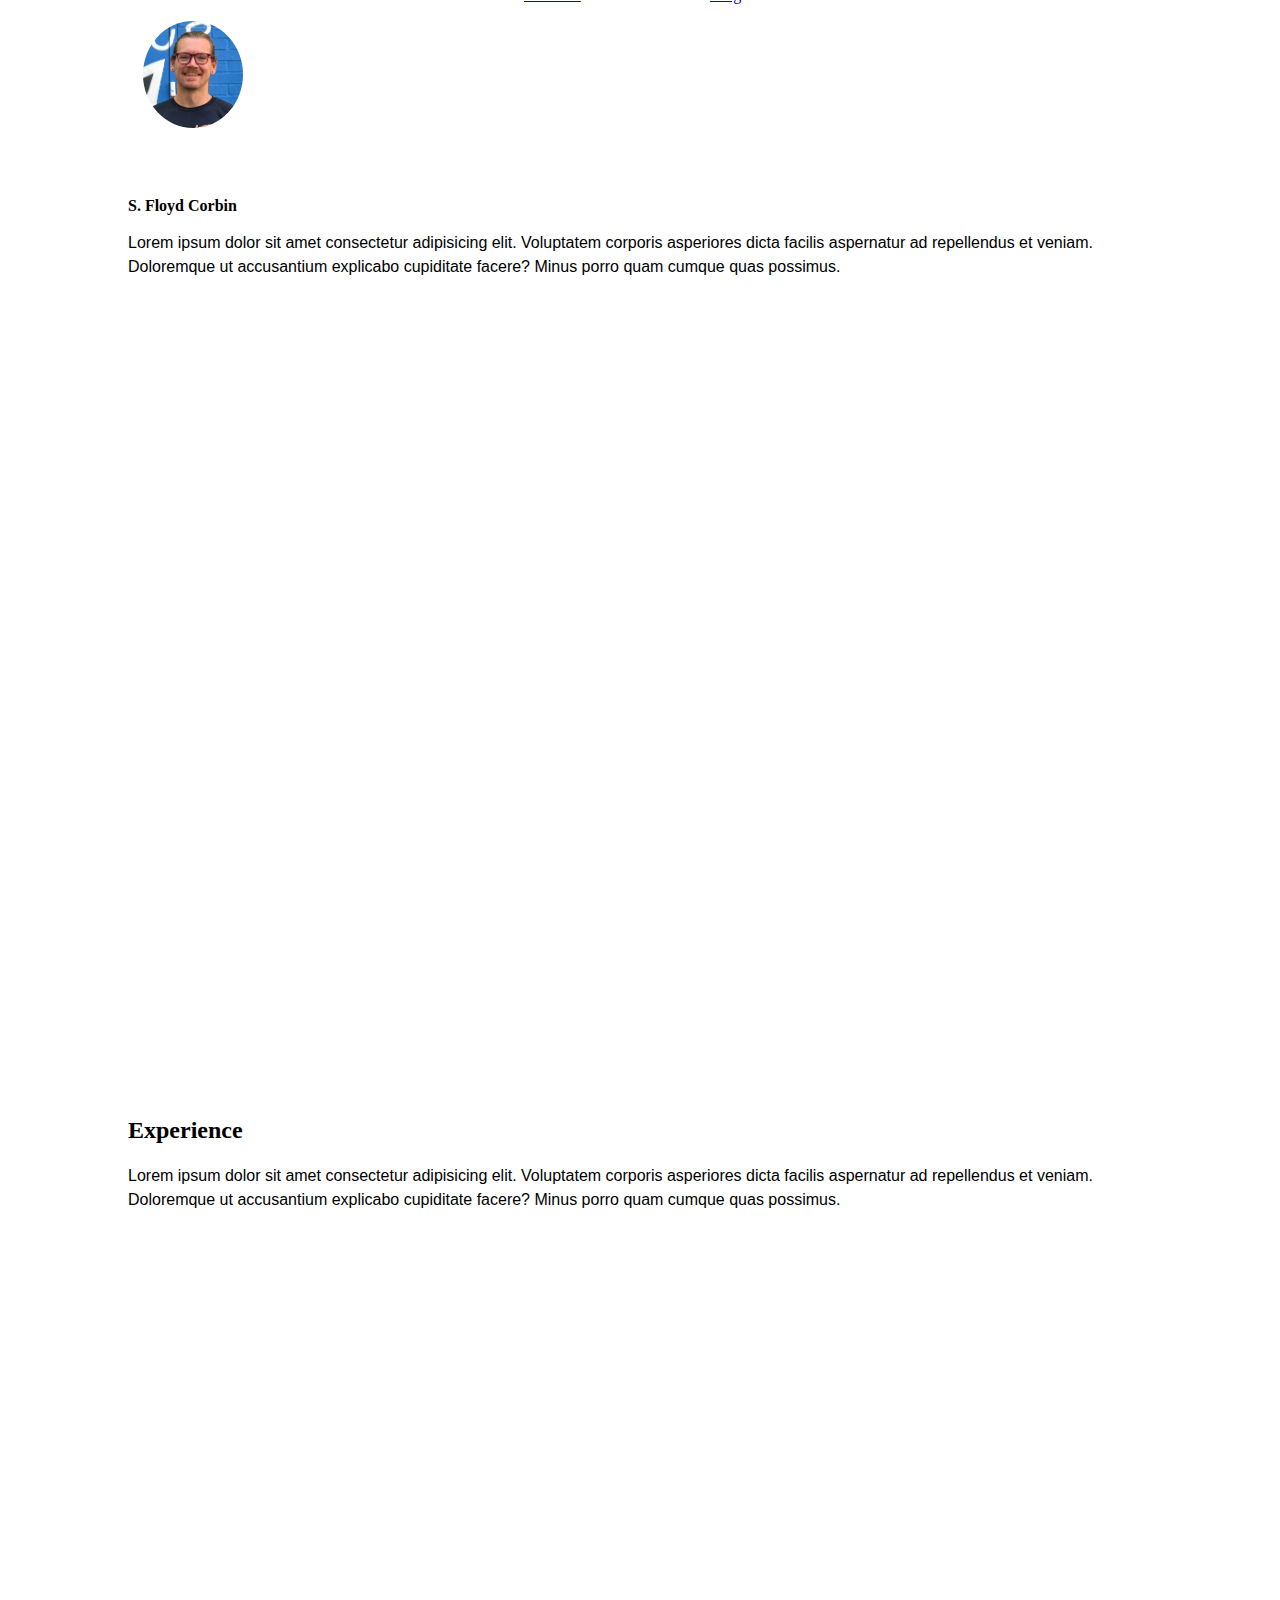
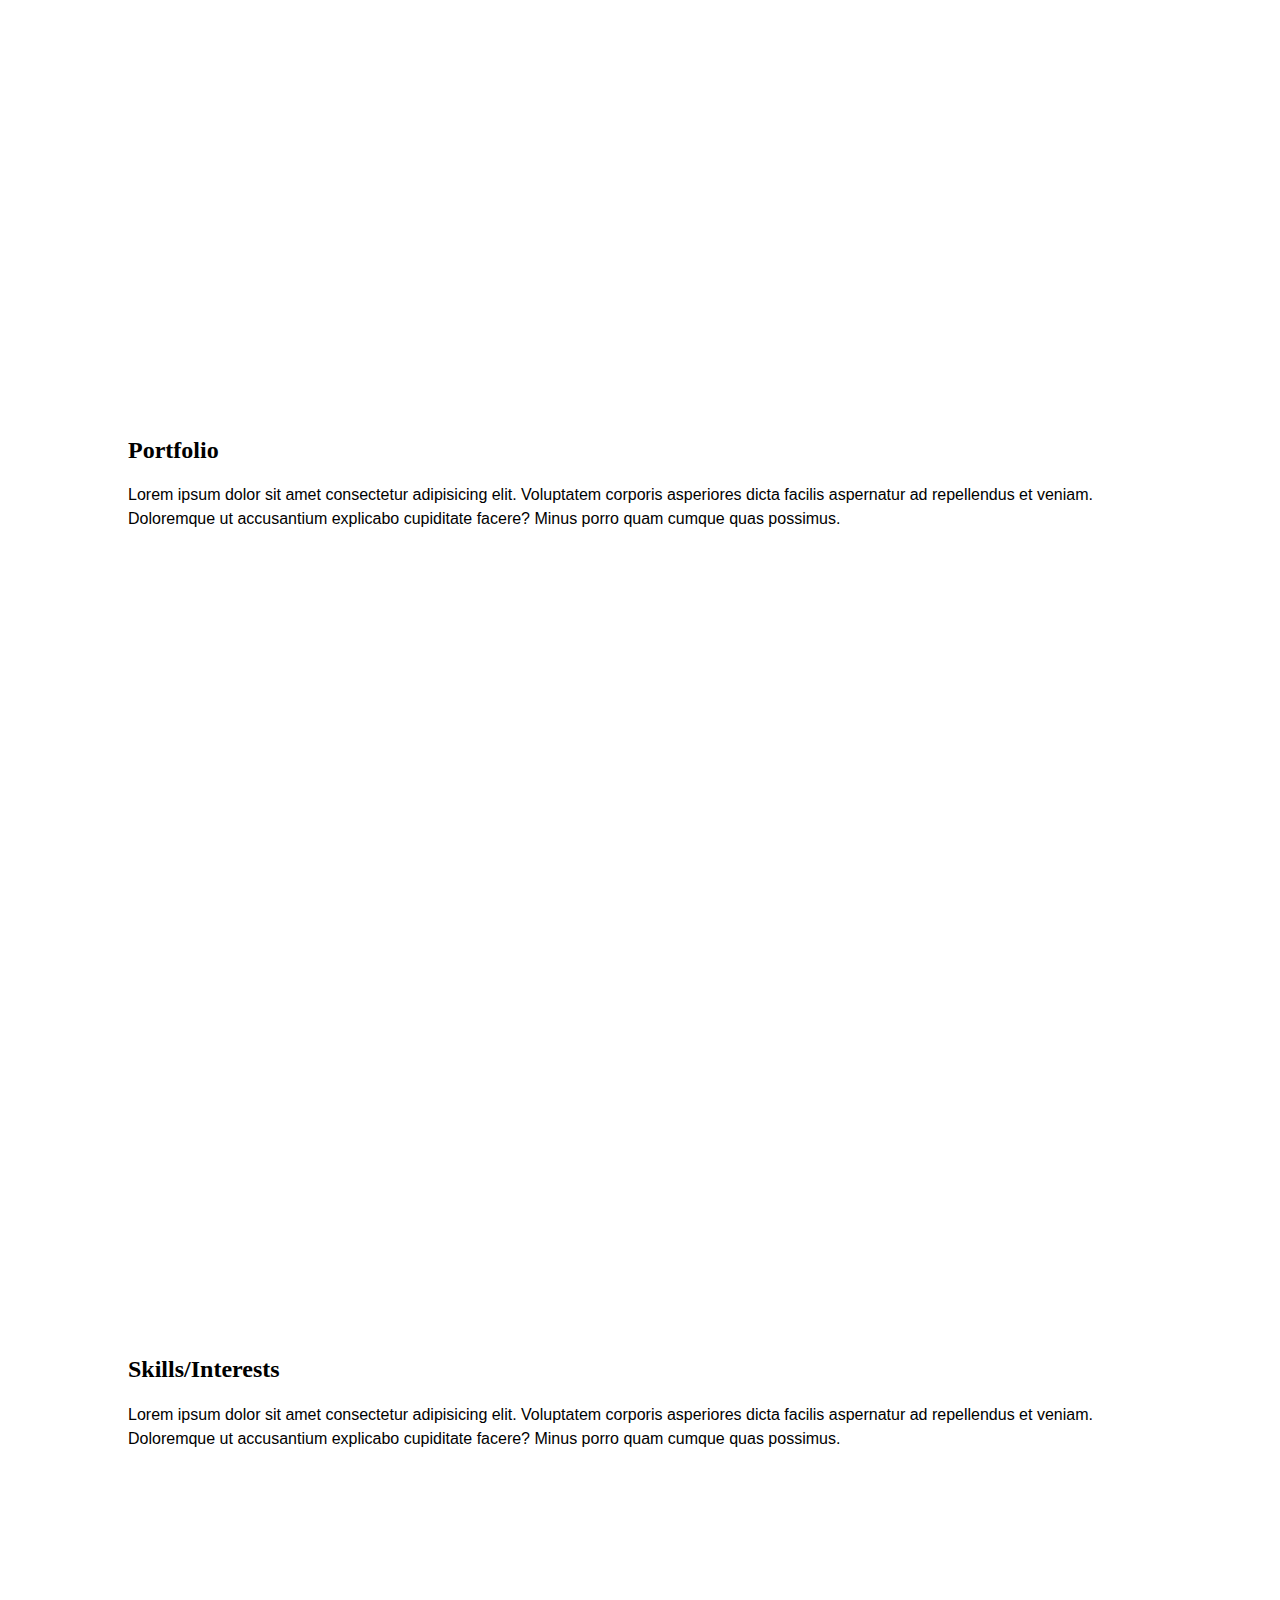
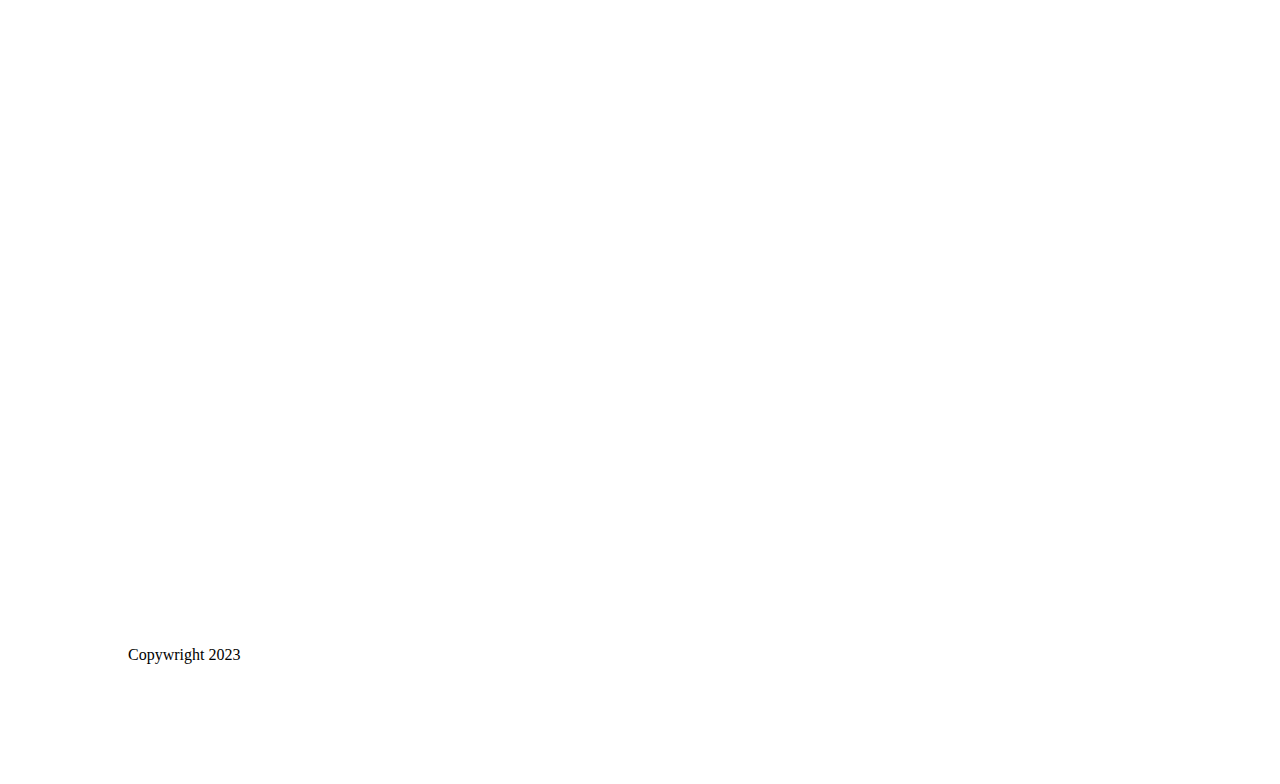
==== blog.html @ 00cf5b25 "initial commit" ====
<!DOCTYPE html>
<html lang="en">

<head>
    <link rel="stylesheet" href="style.css">
    <link rel="shortcut icon" href="mask.png" type="image/x-icon">
    <!-- //fullscreen.js -->
    <!-- //bootstrap -->

    <meta charset="UTF-8">
    <meta name="viewport" content="width=device-width, initial-scale=1.0">
    <title>Document</title>
</head>

<body>
    <div class="header">
        <img class="profile-image" src="IMG_3437.jpg" alt="">
        <nav>
            <ul class="nav-list">
                <li>
                    <a href="portfolio.html">Portfolio</a>
                </li>
                <li>
                    <a href="blog.html">Blog</a>
                </li>
            </ul>
        </nav>
    </div>
    <main>
        <section>
            <h1>S. Floyd Corbin</h1>
            <p>Lorem ipsum dolor sit amet consectetur adipisicing elit. Voluptatem corporis asperiores dicta facilis
                aspernatur ad repellendus et veniam. Doloremque ut accusantium explicabo cupiditate facere? Minus porro
                quam cumque quas possimus.</p>

        </section>
        <section>
            <h2>Experience</h2>
            <p>Lorem ipsum dolor sit amet consectetur adipisicing elit. Voluptatem corporis asperiores dicta facilis
                aspernatur ad repellendus et veniam. Doloremque ut accusantium explicabo cupiditate facere? Minus porro
                quam cumque quas possimus.</p>

        </section>
        <section>
            <h2>Portfolio</h2>
            <p>Lorem ipsum dolor sit amet consectetur adipisicing elit. Voluptatem corporis asperiores dicta facilis
                aspernatur ad repellendus et veniam. Doloremque ut accusantium explicabo cupiditate facere? Minus porro
                quam cumque quas possimus.</p>

        </section>
        <section>
            <h2>Skills/Interests</h2>
            <p>Lorem ipsum dolor sit amet consectetur adipisicing elit. Voluptatem corporis asperiores dicta facilis
                aspernatur ad repellendus et veniam. Doloremque ut accusantium explicabo cupiditate facere? Minus porro
                quam cumque quas possimus.</p>

        </section>




    </main>
    <footer>

        <span class="copywright">Copywright 2023</span>
    </footer>



    <script src="logic.js"></script>
</body>

</html>
---- style.css ----
html{
    box-sizing: content-box;
}

body {
    max-width: 80vw;
    margin-left: auto;
    margin-right: auto;
}

.header {
    position: relative;
    padding: 0px 10px 50px 10px;
    margin: auto;
    height: 120px;

}

img {
    border-radius: 20px;
    display: block;
    max-width: 100px;
    padding: 5px;
    float: left;
    border-radius: 50%;
}

nav {
    position: relative;
    left: 15%;
    bottom: 30px;
}

li {
    position: relative;
    padding-left: 13%;
    display: inline;
}

body {
    min-height: 200px;
}

section {
    height: 100vh;
}


p {
    font-family: 'Trebuchet MS', 'Lucida Sans Unicode', 'Lucida Grande', 'Lucida Sans', Arial, sans-serif;
    line-height: 1.5rem;
}

.page-title {
    position: relative;
    top: 115px;
    left: -105px;

}

h1 {
    font-size: 1rem;
}

h2 h3 h4 {
    position: relative;
    padding: 5px, 20px, 5px, 10px;
}
footer {
    min-height: 120px;
    position: relative;
}

.copywright {
    position: relative;
    bottom: 10px;
    margin: auto;
}
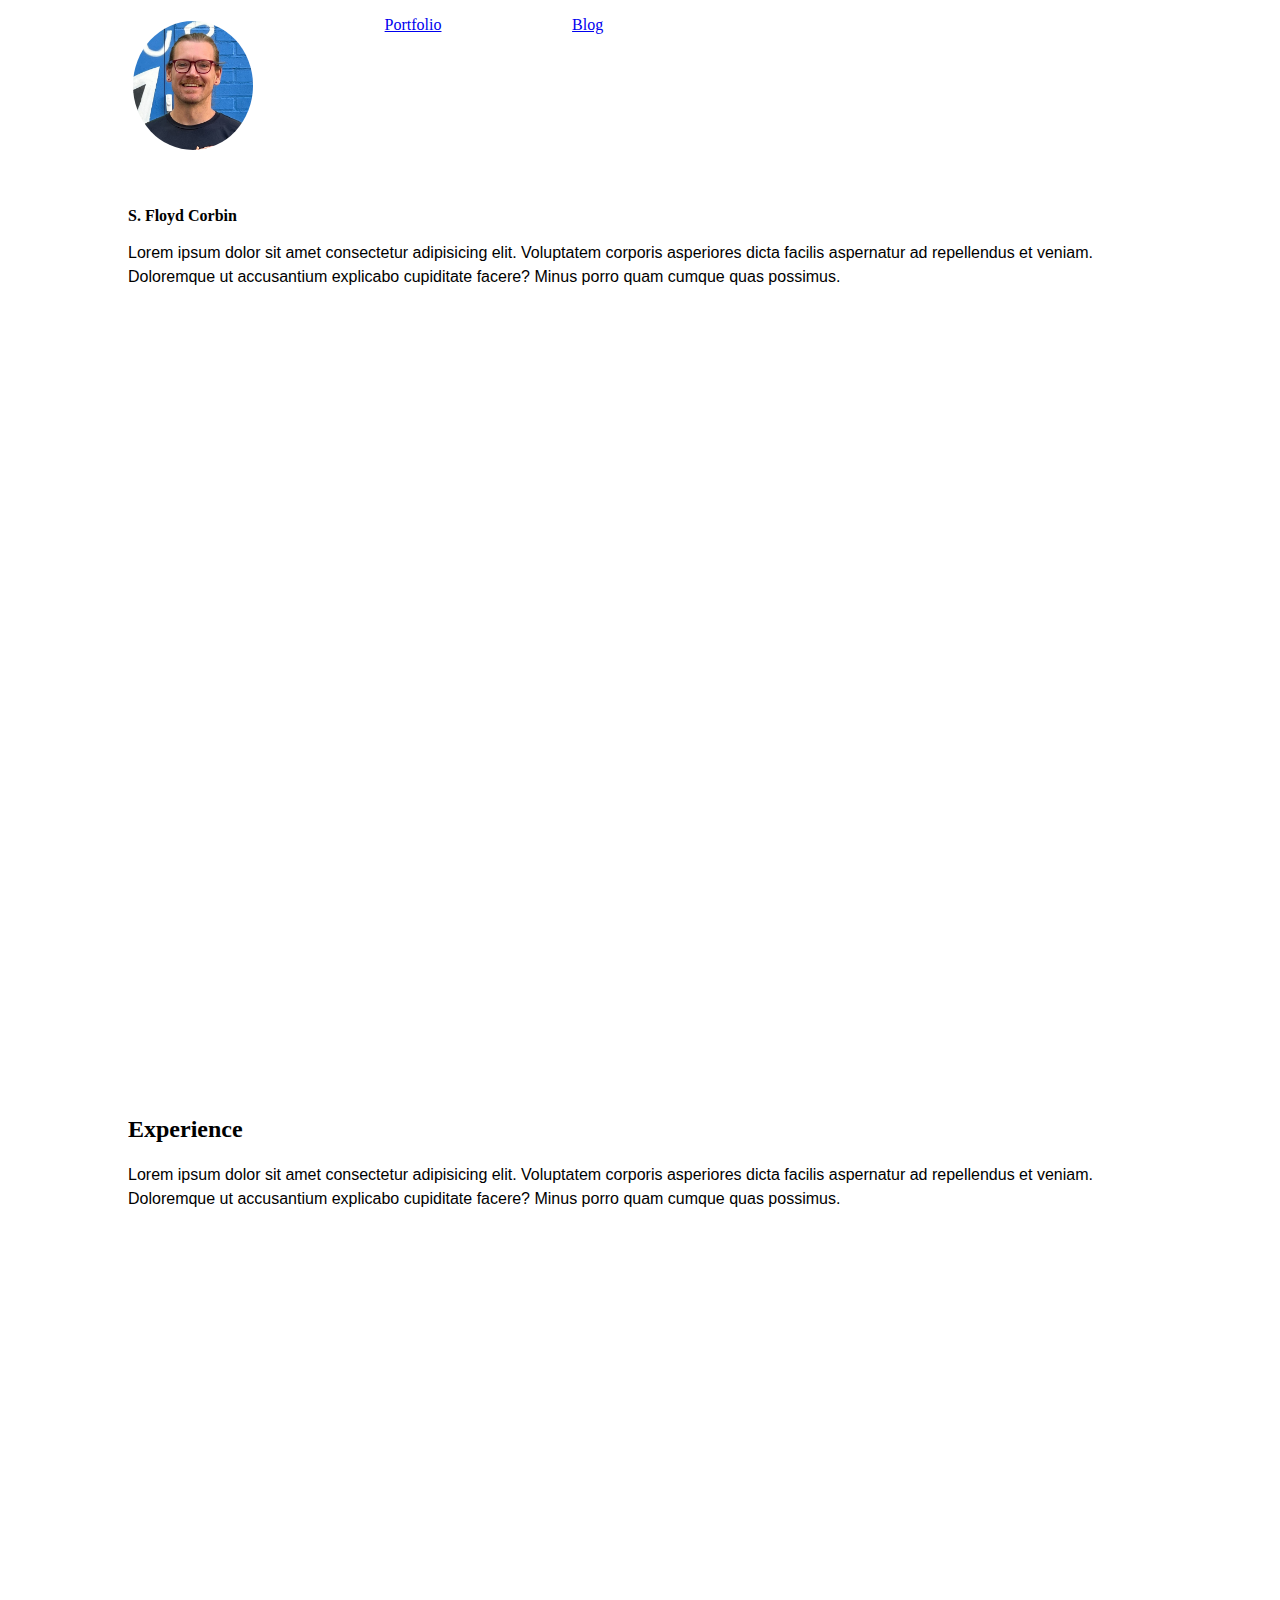
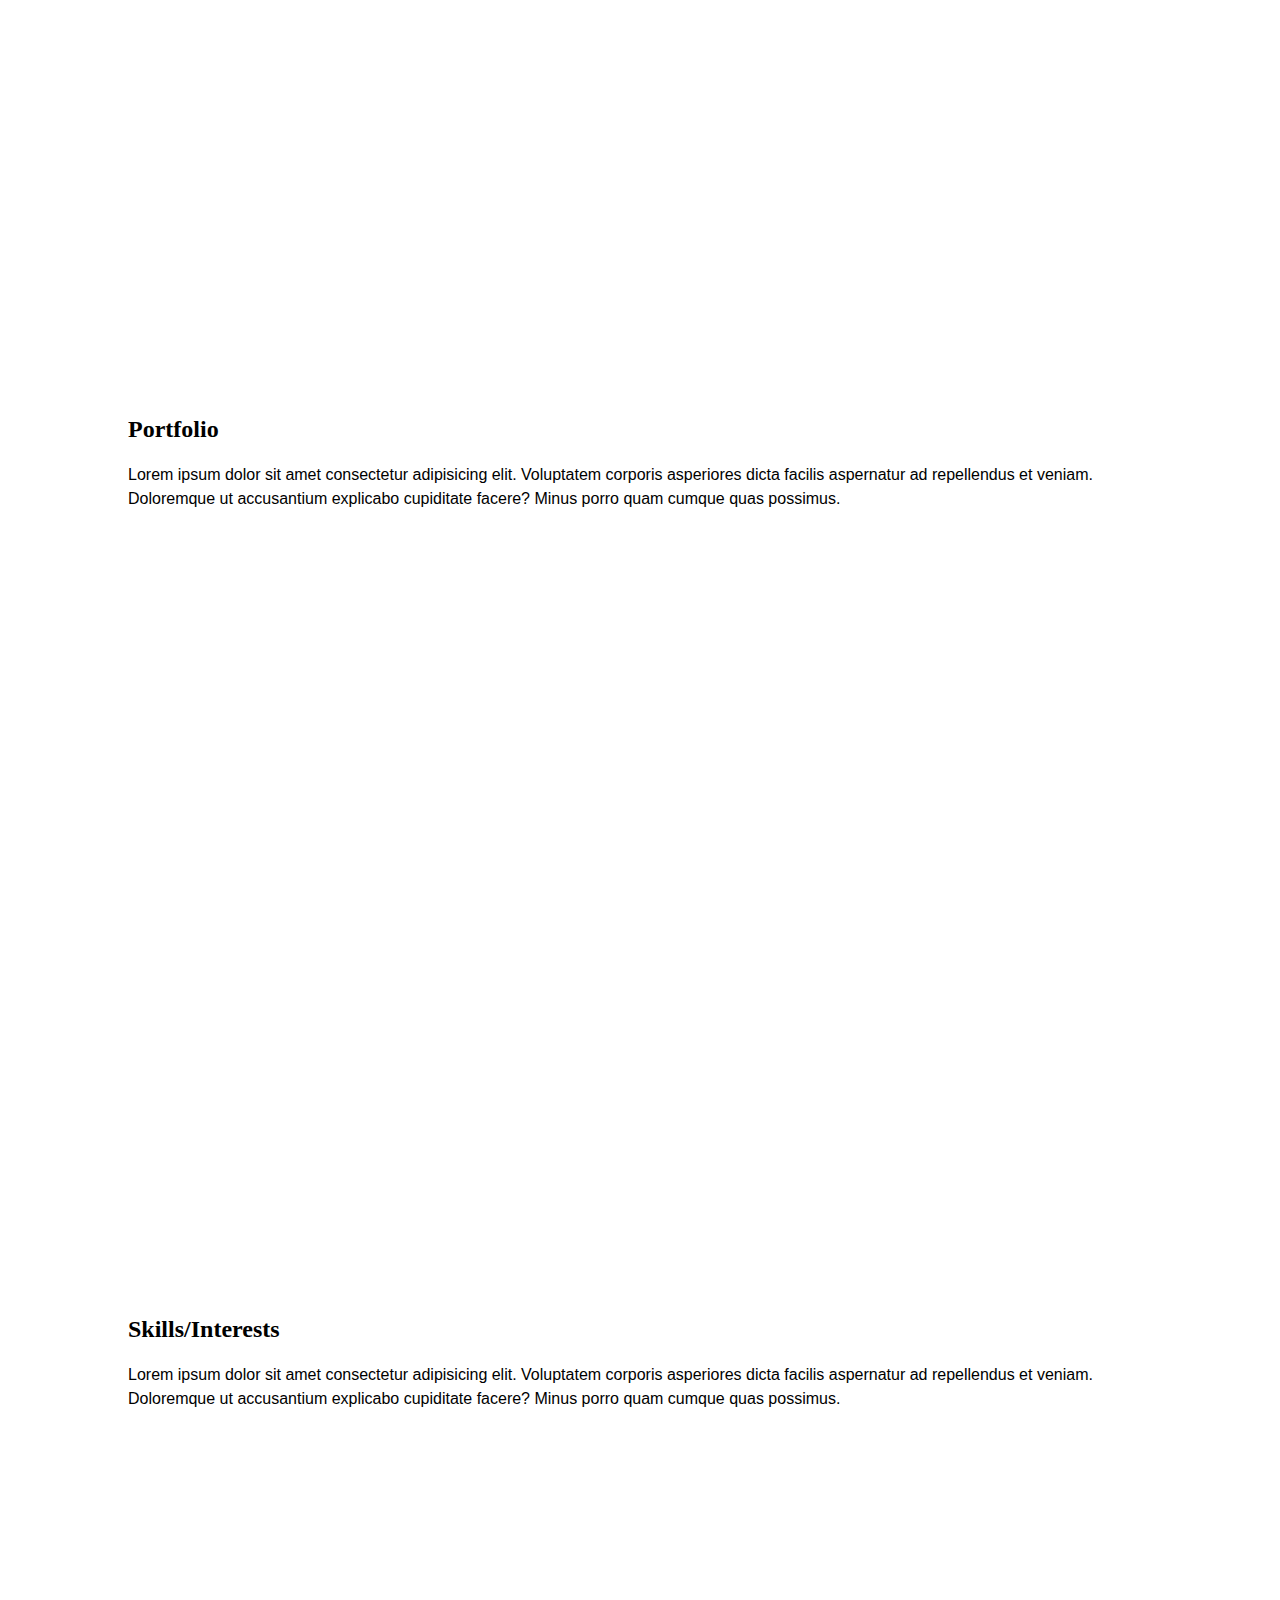
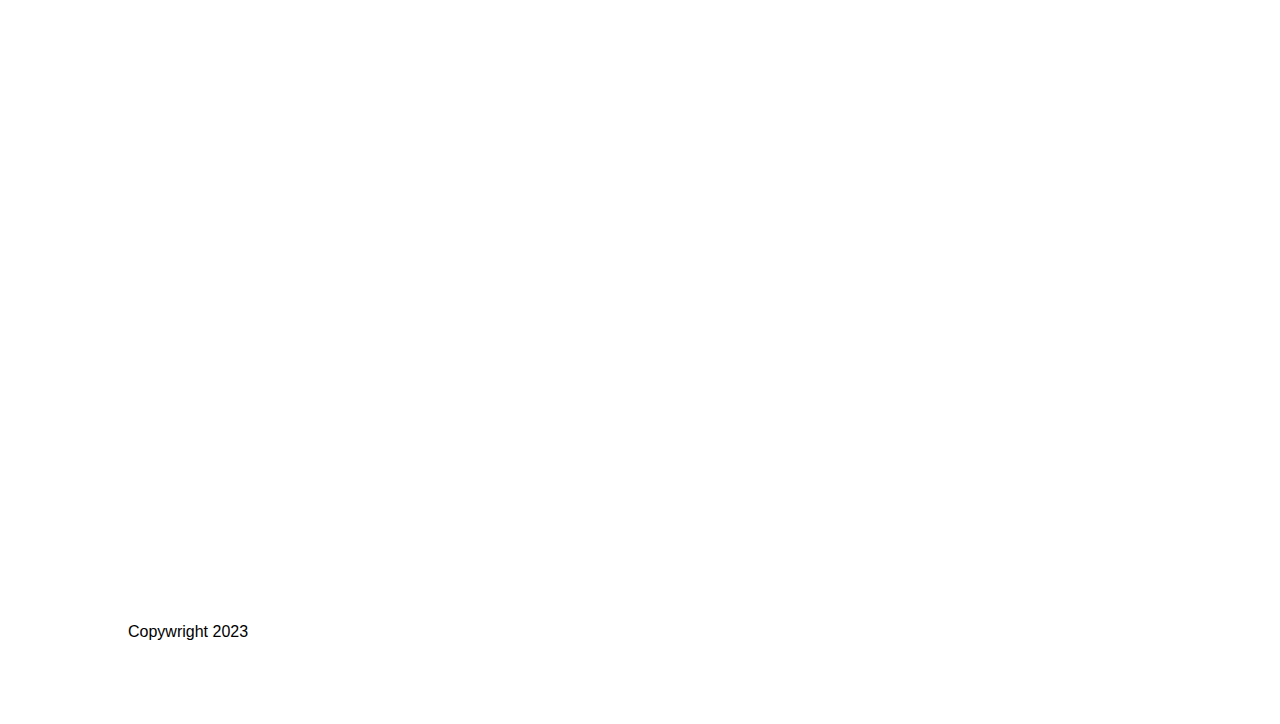
==== commit 6bd56655: "scrollspy working" ====
--- a/blog.html
+++ b/blog.html
@@ -62,7 +62,7 @@
     </main>
     <footer>
 
-        <span class="copywright">Copywright 2023</span>
+        <span class="copywright"><p>Copywright 2023</p></span>
     </footer>
 
 
--- a/style.css
+++ b/style.css
@@ -10,16 +10,21 @@
 
 .header {
     position: relative;
-    padding: 0px 10px 50px 10px;
+    padding: 0px 10px 10px 0px;
     margin: auto;
-    height: 120px;
+    min-height: 170px;
 
 }
 
-img {
-    border-radius: 20px;
+.scrollspy {
+    position: relative;
+    height: 900px;
+    overflow-y: scroll;
+}
+
+.profile-image {
     display: block;
-    max-width: 100px;
+    max-width: 120px;
     padding: 5px;
     float: left;
     border-radius: 50%;
@@ -27,8 +32,7 @@
 
 nav {
     position: relative;
-    left: 15%;
-    bottom: 30px;
+    
 }
 
 li {
@@ -38,11 +42,14 @@
 }
 
 body {
+    position: relative;
     min-height: 200px;
 }
 
 section {
     height: 100vh;
+    text-overflow: ellipsis;
+    overflow: auto;
 }
 
 
@@ -55,7 +62,9 @@
     position: relative;
     top: 115px;
     left: -105px;
-
+    max-width: 120px;
+    padding: 1px;
+    margin: auto;
 }
 
 h1 {
@@ -66,6 +75,11 @@
     position: relative;
     padding: 5px, 20px, 5px, 10px;
 }
+
+.section-button{
+    position: relative;
+    margin: 0 50%;
+}
 footer {
     min-height: 120px;
     position: relative;
@@ -74,6 +88,6 @@
 .copywright {
     position: relative;
     bottom: 10px;
-    margin: auto;
+    margin: 50%;
 }
 
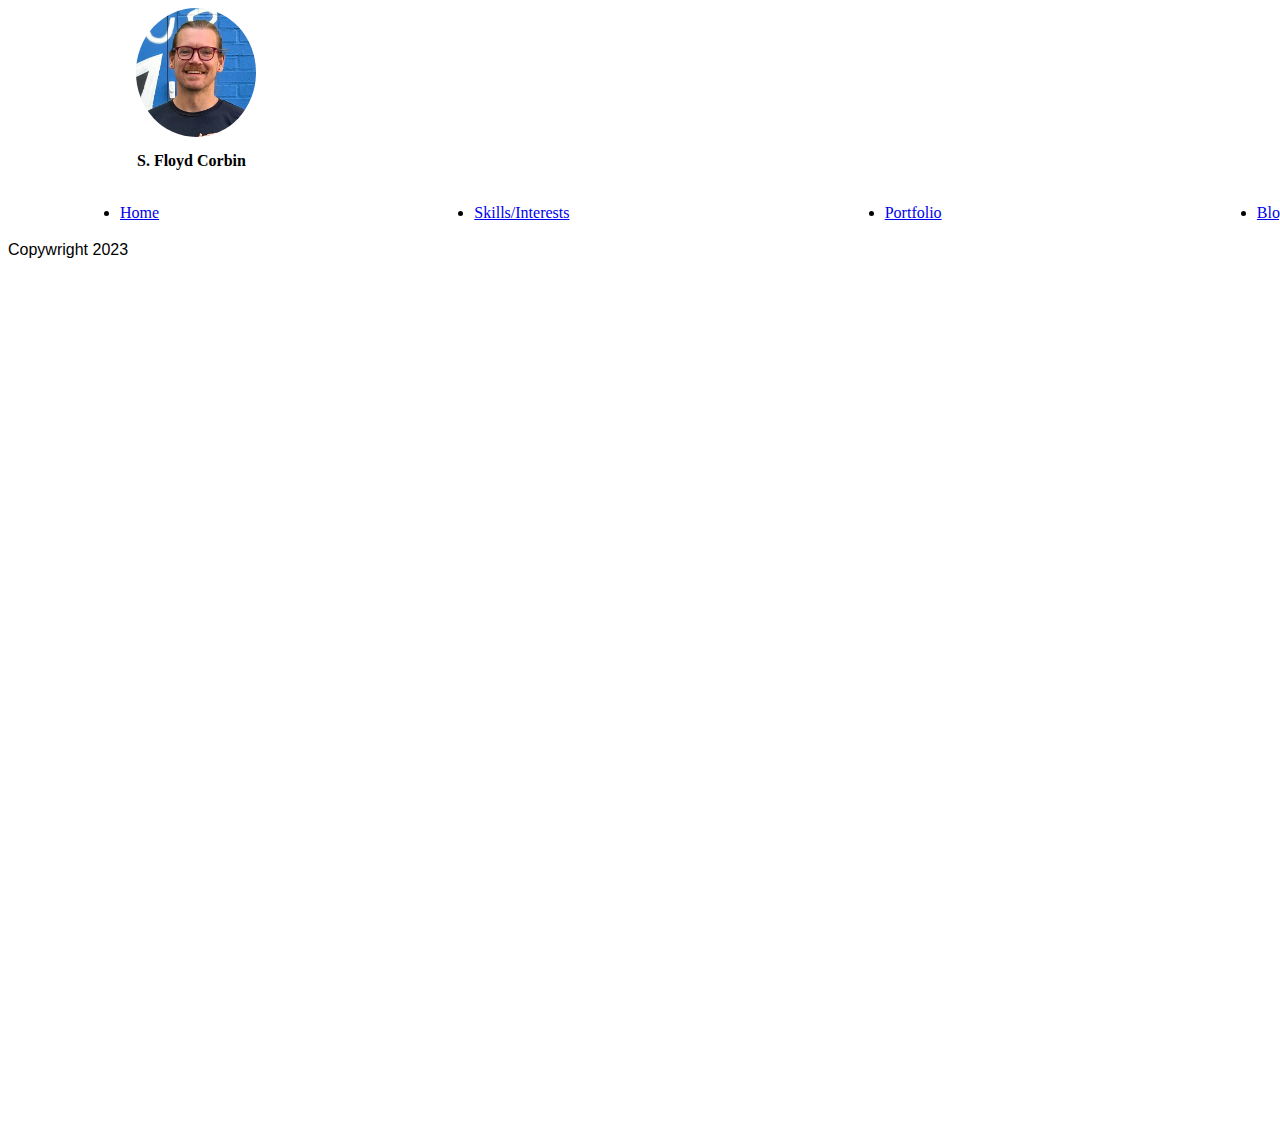
==== commit c5936440: "header and nav alignment and adjustment to portfolio labels" ====
--- a/blog.html
+++ b/blog.html
@@ -2,72 +2,61 @@
 <html lang="en">
 
 <head>
+    <!-- JQuery -->
+    <script src="https://code.jquery.com/jquery-3.7.1.js"></script>
+    <script src="https://code.jquery.com/jquery-3.6.0.min.js"></script>
+
+    <link href="https://cdn.jsdelivr.net/npm/bootstrap@5.0.2/dist/css/bootstrap.min.css" rel="stylesheet" integrity="sha384-EVSTQN3/azprG1Anm3QDgpJLIm9Nao0Yz1ztcQTwFspd3yD65VohhpuuCOmLASjC" crossorigin="anonymous">
     <link rel="stylesheet" href="style.css">
     <link rel="shortcut icon" href="mask.png" type="image/x-icon">
-    <!-- //fullscreen.js -->
-    <!-- //bootstrap -->
 
+    <script src="logic.js"></script>
+    <!-- Bootstrap JS (Popper.js and Bootstrap JS) -->
+    <script src="https://cdn.jsdelivr.net/npm/@popperjs/core@2.11.6/dist/umd/popper.min.js"></script>
+    <script src="https://cdn.jsdelivr.net/npm/bootstrap@5.3.0/dist/js/bootstrap.min.js"></script>
+    <script src="https://cdn.jsdelivr.net/npm/bootstrap@5.0.2/dist/js/bootstrap.bundle.min.js"></script>
+    
     <meta charset="UTF-8">
     <meta name="viewport" content="width=device-width, initial-scale=1.0">
-    <title>Document</title>
+    <title>S. Floyd Corbin | Blog</title>
 </head>
 
 <body>
-    <div class="header">
+    <div id="top"> 
+    
+    <div class="header full-width">
         <img class="profile-image" src="IMG_3437.jpg" alt="">
-        <nav>
-            <ul class="nav-list">
-                <li>
-                    <a href="portfolio.html">Portfolio</a>
-                </li>
-                <li>
-                    <a href="blog.html">Blog</a>
-                </li>
-            </ul>
-        </nav>
+
+        <span class="page-title">
+            <h1>S. Floyd Corbin</h1>
+        </span>
     </div>
-    <main>
-        <section>
-            <h1>S. Floyd Corbin</h1>
-            <p>Lorem ipsum dolor sit amet consectetur adipisicing elit. Voluptatem corporis asperiores dicta facilis
-                aspernatur ad repellendus et veniam. Doloremque ut accusantium explicabo cupiditate facere? Minus porro
-                quam cumque quas possimus.</p>
+    <nav id="highlighting_nav" class="full-width navbar sticky-top navbar-light bg-light">
 
-        </section>
-        <section>
-            <h2>Experience</h2>
-            <p>Lorem ipsum dolor sit amet consectetur adipisicing elit. Voluptatem corporis asperiores dicta facilis
-                aspernatur ad repellendus et veniam. Doloremque ut accusantium explicabo cupiditate facere? Minus porro
-                quam cumque quas possimus.</p>
+        <ul class="nav nav-pills">
+            <li class="nav-item">
+                <a class="nav-link" href="/index.html">Home</a>
+            </li>
+            <li class="nav-item">
+                <a class="nav-link" href="/index.html#skills_interests">Skills/Interests</a>
+            </li>
+            <li class="nav-item">
+                <a class="nav-link" href="/index.html#portfolio">Portfolio</a>
+            </li>
+            <li class="nav-item">
+                <a class="nav-link" href="blog.html">Blog</a>
+            </li>
+        </ul>
 
-        </section>
-        <section>
-            <h2>Portfolio</h2>
-            <p>Lorem ipsum dolor sit amet consectetur adipisicing elit. Voluptatem corporis asperiores dicta facilis
-                aspernatur ad repellendus et veniam. Doloremque ut accusantium explicabo cupiditate facere? Minus porro
-                quam cumque quas possimus.</p>
-
-        </section>
-        <section>
-            <h2>Skills/Interests</h2>
-            <p>Lorem ipsum dolor sit amet consectetur adipisicing elit. Voluptatem corporis asperiores dicta facilis
-                aspernatur ad repellendus et veniam. Doloremque ut accusantium explicabo cupiditate facere? Minus porro
-                quam cumque quas possimus.</p>
-
-        </section>
+    </nav>
+</div>
 
 
-
-
-    </main>
     <footer>
-
-        <span class="copywright"><p>Copywright 2023</p></span>
+        <span class="copywright">
+            <p>Copywright 2023</p>
+        </span>
     </footer>
-
-
-
-    <script src="logic.js"></script>
 </body>
 
 </html>--- a/style.css
+++ b/style.css
@@ -1,18 +1,37 @@
-html{
+html {
     box-sizing: content-box;
 }
 
+/* Hide scrollbar for Chrome, Safari (didn't work) and Opera */
+body::-webkit-scrollbar {
+    display: none;
+}
+
+/* Hide scrollbar for IE, Edge and Firefox */
 body {
+    -ms-overflow-style: none;
+    /* IE and Edge */
+    scrollbar-width: none;
+    /* Firefox */
+}
+
+.main-content {
     max-width: 80vw;
     margin-left: auto;
     margin-right: auto;
 }
 
+.full-width {
+    width: 100vw !important;
+}
+
 .header {
     position: relative;
-    padding: 0px 10px 10px 0px;
+    padding: 0px 10px 10px 10vw;
     margin: auto;
     min-height: 170px;
+    min-width: none;
+    /* 100vw */
 
 }
 
@@ -25,21 +44,21 @@
 .profile-image {
     display: block;
     max-width: 120px;
-    padding: 5px;
     float: left;
     border-radius: 50%;
 }
 
 nav {
     position: relative;
-    
+
 }
 
-li {
-    position: relative;
-    padding-left: 13%;
-    display: inline;
+ul.nav {
+    padding-left: calc(10vw - 16px);
+    display: flex;
+    justify-content: space-between;
 }
+
 
 body {
     position: relative;
@@ -48,8 +67,8 @@
 
 section {
     height: 100vh;
-    text-overflow: ellipsis;
-    overflow: auto;
+    /* text-overflow: ellipsis; */
+    /* overflow: auto; */
 }
 
 
@@ -61,7 +80,7 @@
 .page-title {
     position: relative;
     top: 115px;
-    left: -105px;
+    left: -119px;
     max-width: 120px;
     padding: 1px;
     margin: auto;
@@ -76,18 +95,97 @@
     padding: 5px, 20px, 5px, 10px;
 }
 
-.section-button{
+.portfolio-card-title {
+    display: inline-block;
+    color: rgb(255, 255, 255);
+    position: relative;
+    bottom: 90px !important; 
+    font-size: .875rem !important;
+    margin: auto;
+    word-wrap: break-word;
+    text-align: center;
+    box-shadow: 0 0 10px 0 rgb(84, 0, 0);
+}
+
+.section-button {
     position: relative;
     margin: 0 50%;
 }
+
 footer {
-    min-height: 120px;
+    background-image: url('/70215234566__55C7E1C9-7A2B-413E-9DE6-3F19B1CEF042.GIF');
+    background-repeat: no-repeat;
+    background-size: cover;
+    background-position: center;
+    height: 100vh;
     position: relative;
 }
 
 .copywright {
     position: relative;
-    bottom: 10px;
-    margin: 50%;
+    /* bottom: 10px; */
+    margin: auto;
 }
 
+
+/*Skills grid */
+.skills-container {
+    display: grid;
+    grid-template-columns: 1fr 1fr 1fr 1fr;
+    grid-template-rows: 1fr;
+    gap: 0px 0px;
+    grid-auto-flow: row;
+    grid-template-areas:
+        "q r s t";
+}
+
+.q {
+    grid-area: q;
+}
+
+.r {
+    grid-area: r;
+}
+
+.s {
+    grid-area: s;
+}
+
+.t {
+    grid-area: t;
+}
+
+/* Portfolio grid */
+.portfolio-container {
+    display: grid;
+    grid-template-columns: 1fr 1fr 1fr;
+    grid-template-rows: 1fr;
+    gap: 10px 10px;
+    grid-auto-flow: row;
+    grid-template-areas:
+        "quality-assurance pm-ba web-development";
+}
+
+.quality-assurance {
+    grid-area: quality-assurance;
+    margin: auto;
+}
+
+.pm-ba {
+    grid-area: pm-ba;
+    margin: auto;
+}
+
+.web-development {
+    grid-area: web-development;
+    margin: auto;
+}
+
+.portfolio-card {
+    position: relative;
+    width: 26vw;
+    margin: auto;
+    padding: 10px;
+    border-radius: 10px;
+    box-shadow: 0 0 10px 0 rgba(0, 0, 0, 0.2);
+}